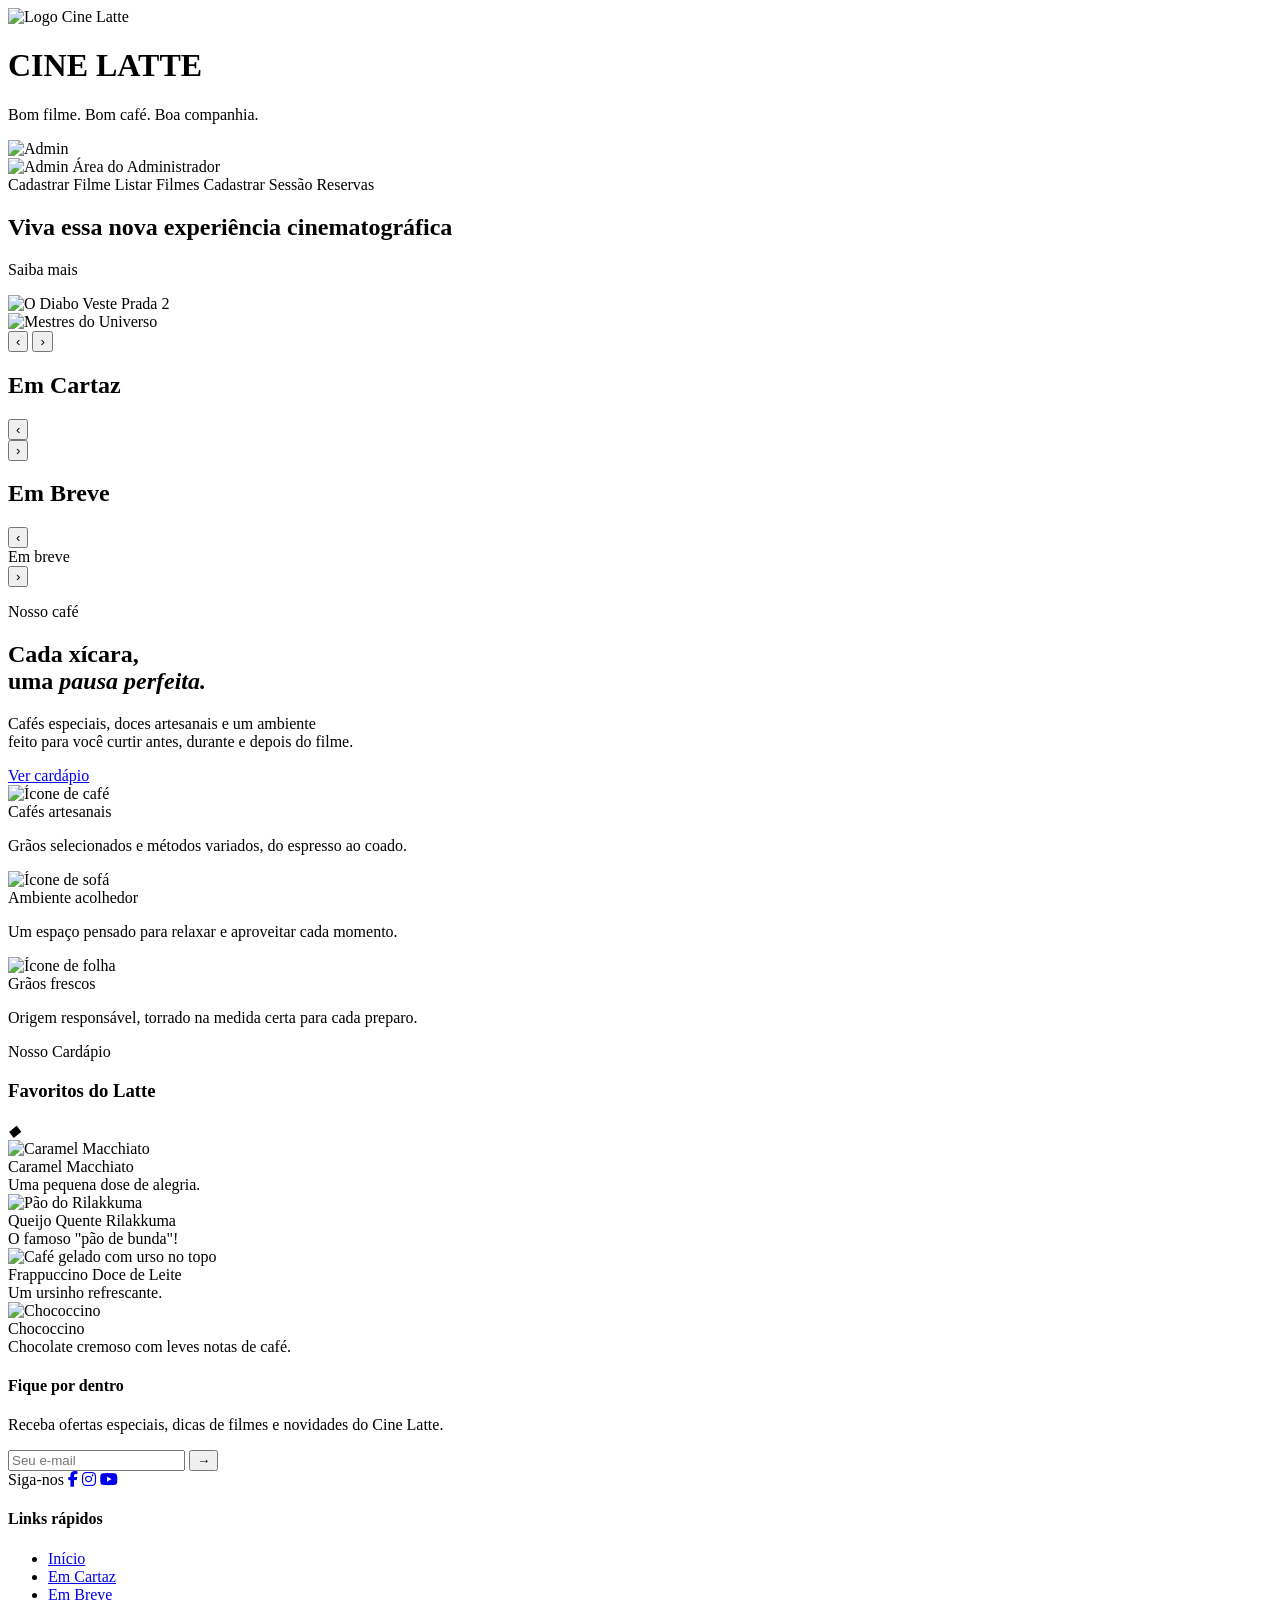
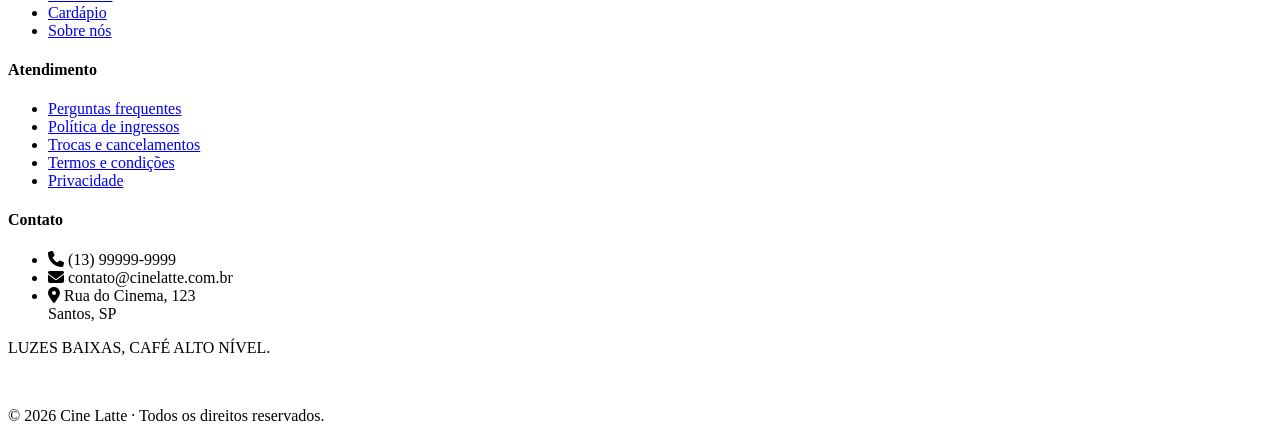
==== src/main/resources/templates/index.html @ 4263da94 "Cine Lumi inicial" ====
<html xmlns:th="http://www.thymeleaf.org">
<head>
    <meta charset="UTF-8">
    <meta name="viewport" content="width=device-width, initial-scale=1.0">
    <title>Cine Latte</title>
    <link rel="stylesheet" th:href="@{/css/global.css}">
    <link rel="stylesheet" th:href="@{/css/index.css}">
    <link rel="preconnect" href="https://fonts.googleapis.com">
    <link href="https://fonts.googleapis.com/css2?family=Montserrat:wght@300;400;500;600&display=swap" rel="stylesheet">
    <link href="https://fonts.googleapis.com/css2?family=Lato:wght@400&display=swap" rel="stylesheet">
    <link href="https://fonts.googleapis.com/css2?family=Playfair+Display:ital,wght@0,400;0,700;1,400&display=swap" rel="stylesheet">
    <link href="https://fonts.googleapis.com/css2?family=Corinthia:wght@400;700&display=swap" rel="stylesheet">
    <link href="https://cdnjs.cloudflare.com/ajax/libs/font-awesome/6.5.0/css/all.min.css" rel="stylesheet">
</head>

<body>

    <!-- ========== HEADER ========== -->
<header>

    <div class="logo-area">
        <div class="logo">
            <img th:src="@{/images/logo.png}" alt="Logo Cine Latte">
        </div>

        <div>   
            <h1>CINE LATTE</h1>
                <p>Bom filme. Bom café. Boa companhia.</p>
        </div> 
    </div>    

    <!-- ── MENU ADMIN ── -->
    <!--
        Estrutura:
        .admin-wrapper  -> posição relativa (âncora do menu flutuante)
            .admin-avatar   -> círculo clicável com a foto
            .admin-dropdown -> menu flutuante, escondido por padrão
    -->
    <div class="admin-wrapper" id="adminWrapper">
 
        <img class="admin-avatar"
             th:src="@{/images/adminphoto.png}"
             alt="Admin"
             id="adminAvatar">
 
        <!-- Menu flutuante -->
        <div class="admin-dropdown" id="adminDropdown">
 
            <!-- Topo: foto + título -->
            <div class="admin-dropdown-header">
                <img th:src="@{/images/adminphoto.png}" alt="Admin">
                <span>Área do Administrador</span>
            </div>
 
            <div class="admin-dropdown-divider"></div>
 
            <!-- Opções -->
            <a class="admin-dropdown-item" th:href="@{/filme/cadastro}">
                Cadastrar Filme
            </a>
            <a class="admin-dropdown-item" th:href="@{/admin/filmes}">
                Listar Filmes
            </a>
            <a class="admin-dropdown-item" th:href="@{/admin/sessao/cadastro}">
                Cadastrar Sessão
            </a>
            <a class="admin-dropdown-item" th:href="@{/admin/reservas}">Reservas</a>

        </div>
    </div>

</header>


<!-- ========== HERO CARROSSEL ========== -->
<section class="hero-carousel" id="hero-carousel">  
    <div class="hero-track" id="heroTrack">
 
        <div class="hero-slide active" th:style="'background-image: url(' + @{/images/cinemaMain.png} + ')'">
            <div class="hero-overlay"></div>
            <div class="hero-info">
                <h2>Viva essa nova experiência cinematográfica</h2>
                <p>Saiba mais</p>
            </div>
        </div>
    
        <div class="hero-slide" th:style="'background-image: url(' + @{/images/comboMario.png} + ')'">
            <div class="hero-overlay"></div>
        </div>

        <div class="hero-slide" th:style="'background-image: url(' + @{/images/bannerPrada.webp} + ')'">
            <div class="hero-overlay"></div>
            <div class="hero-info">
                <img th:src="@{/images/logoPrada.webp}" alt="O Diabo Veste Prada 2" class="movie-logo">
            </div>
        </div>

        <div class="hero-slide" th:style="'background-image: url(' + @{/images/bannerMestres.webp} + ')'">
            <div class="hero-overlay"></div>
            <div class="hero-info">
                <img th:src="@{/images/logoMestres.webp}" alt="Mestres do Universo" class="movie-logo">
            </div>
        </div>

    </div>

        <button class="hero-btn hero-btn-prev" id="heroPrev">&#8249;</button>
        <button class="hero-btn hero-btn-next" id="heroNext">&#8250;</button>
 
        <div class="hero-dots" id="heroDots"></div>
    
</section>

<!-- ========== EM CARTAZ ========== -->
<section class="movies-section">
    <h2 class="section-title">Em Cartaz</h2>
 
    <div class="movies-row-wrapper" id="cartazWrapper">
        <button class="side-btn side-btn-prev" id="cartazPrev">&#8249;</button>
 
        <div class="movies-track" id="cartazTrack">
 
            <a th:each="filme : ${filmesEmCartaz}" th:href="@{/filme/{id}/sessoes(id=${filme.id})}" class="movie-card">
                <div class="movie-poster">
                    <img th:src="@{/uploads/{img}(img=${filme.imagem})}" th:alt="${filme.titulo}">
                </div>

                <div class="movie-info">
                    <div class="movie-name" th:text="${filme.titulo}"></div>

                    <div class="movie-meta">
                        <span th:text="${filme.classificacao}"
                              th:class="${filme.classificacao == 'L'} ? 'cls-badge cls-livre' :
                                        (${filme.classificacao == '18'} ? 'cls-badge cls-maior' : 'cls-badge')">
                        </span>

                         <span th:text="${filme.duracaoFormatada}"></span>

                    </div>

                </div>
            </a>
            
        </div>
        <button class="side-btn side-btn-next" id="cartazNext">&#8250;</button>
    </div>
</section>

<!-- ========== EM BREVE ========== -->
<section class="movies-section">
    <h2 class="section-title">Em Breve</h2>
    <div class="movies-row-wrapper" id="breveWrapper">
        <button class="side-btn side-btn-prev" id="brevePrev">&#8249;</button>
        <div class="movies-track" id="breveTrack">

           <a th:each="filme : ${filmesEmBreve}" th:href="@{/filme/{id}/sessoes(id=${filme.id})}" class="movie-card">
             
            <div class="movie-poster">
                   <img th:src="@{/uploads/{img}(img=${filme.imagem})}" th:alt="${filme.titulo}">
                </div>

                <div class="movie-info">
                    <div class="movie-name" th:text="${filme.titulo}"></div>
                    <div class="movie-meta">
                        <span class="release-date">Em breve</span>
                        <span th:text="${filme.dataEstreia}"></span>
                    </div>
                </div>

           </a> 

        </div>
        <button class="side-btn side-btn-next" id="breveNext">&#8250;</button>
    </div>
</section>     

<!-- ========== CAFÉ ========== -->
<section class="cl-cafe">

  <!-- HERO -->
  <div class="cafe-hero-wrap">
    <div class="cafe-hero">
      <div class="cafe-hero-text">
        <p class="cafe-eyebrow">Nosso café</p>
        <h2 class="cafe-hero-title">
          Cada xícara,<br>
          uma <em>pausa perfeita.</em>
        </h2>
        <p class="cafe-hero-sub">
          Cafés especiais, doces artesanais e um ambiente<br>
          feito para você curtir antes, durante e depois do filme.
        </p>
        <a class="cafe-btn" href="#">Ver cardápio</a>
      </div>
    </div>
  </div>

  <!-- SEÇÃO INFERIOR -->
  <div class="cafe-bottom">


    <!-- 3 pilares -->
    <div class="cafe-pillars">
      <div class="cafe-pillar">
        <img class="pillar-icon" th:src="@{/images/cafe-icon.png}" alt="Ícone de café">
        <div class="pillar-title">Cafés artesanais</div>
        <p class="pillar-desc">Grãos selecionados e métodos variados, do espresso ao coado.</p>
      </div>
      <div class="cafe-pillar">
        <img class="pillar-icon" th:src="@{/images/sofa-icon.png}" alt="Ícone de sofá">
        <div class="pillar-title">Ambiente acolhedor</div>
        <p class="pillar-desc">Um espaço pensado para relaxar e aproveitar cada momento.</p>
      </div>
      <div class="cafe-pillar">
        <img class="pillar-icon" th:src="@{/images/leaf-icon.png}" alt="Ícone de folha">
        <div class="pillar-title">Grãos frescos</div>
        <p class="pillar-desc">Origem responsável, torrado na medida certa para cada preparo.</p>
      </div>
    </div>

    <!-- Título dos cards -->
    <div class="cafe-picks-header">
        <p class="cafe-picks-eyebrow">Nosso Cardápio</p>
        <h3 class="cafe-picks-title">Favoritos do Latte</h3>
        <div class="cafe-picks-divider">
            <span></span>
            <i class="diamond">◆</i>
            <span></span>
        </div>
    </div>

    <!-- 4 cards de bebida -->
    <div class="cafe-drinks-grid">

      <div class="drink-card">
        <img class="drink-img" th:src="@{/images/cafeCaramel.jpeg}" alt="Caramel Macchiato">
        <div class="drink-info">
          <div class="drink-name">Caramel Macchiato</div>
          <div class="drink-price">Uma pequena dose de alegria.</div>
        </div>
      </div>

      <div class="drink-card">
        <img class="drink-img" th:src="@{/images/cafeRilakkuma.jpeg}" alt="Pão do Rilakkuma">
        <div class="drink-info">
          <div class="drink-name">Queijo Quente Rilakkuma</div>
          <div class="drink-price">O famoso "pão de bunda"!</div>
        </div>
      </div>

      <div class="drink-card">
        <img class="drink-img" th:src="@{/images/cafeUrso.jpeg}" alt="Café gelado com urso no topo">
        <div class="drink-info">
          <div class="drink-name">Frappuccino Doce de Leite</div>
          <div class="drink-price">Um ursinho refrescante.</div>
        </div>
      </div>

      <div class="drink-card">
        <img class="drink-img" th:src="@{/images/cafeChococcino.jpeg}" alt="Chococcino">
        <div class="drink-info">
          <div class="drink-name">Chococcino</div>
          <div class="drink-price">Chocolate cremoso com leves notas de café.</div>
        </div>
      </div>

    </div>
  </div>

</section>
<!-- ========== FOOTER ========== -->
<footer>
    <div class="footer-grid">

        <!-- Coluna 1 -->
        <div class="footer-col">
            <h4 class="footer-col-title">Fique por dentro</h4>
            <p class="footer-col-desc">Receba ofertas especiais, dicas de filmes e novidades do Cine Latte.</p>
            <div class="footer-email">
                <input type="email" placeholder="Seu e-mail">
                <button>→</button>
            </div>
            <div class="footer-social">
                <span>Siga-nos</span>
                <a href="#"><i class="fa-brands fa-facebook-f"></i></a>
                <a href="#"><i class="fa-brands fa-instagram"></i></a>
                <a href="#"><i class="fa-brands fa-youtube"></i></a>
            </div>
        </div>

        <!-- Coluna 2 -->
        <div class="footer-col">
            <h4 class="footer-col-title">Links rápidos</h4>
            <ul class="footer-links">
                <li><a href="#">Início</a></li>
                <li><a href="#">Em Cartaz</a></li>
                <li><a href="#">Em Breve</a></li>
                <li><a href="#">Cardápio</a></li>
                <li><a href="#">Sobre nós</a></li>
            </ul>
        </div>

        <!-- Coluna 3 -->
        <div class="footer-col">
            <h4 class="footer-col-title">Atendimento</h4>
            <ul class="footer-links">
                <li><a href="#">Perguntas frequentes</a></li>
                <li><a href="#">Política de ingressos</a></li>
                <li><a href="#">Trocas e cancelamentos</a></li>
                <li><a href="#">Termos e condições</a></li>
                <li><a href="#">Privacidade</a></li>
            </ul>
        </div>

        <!-- Coluna 4 -->
        <div class="footer-col">
            <h4 class="footer-col-title">Contato</h4>
            <ul class="footer-contact">
                <li>
                    <i class="fa-solid fa-phone contact-icon"></i>
                    (13) 99999-9999
                </li>
                <li>
                    <i class="fa-solid fa-envelope contact-icon"></i>
                    contato@cinelatte.com.br
                </li>
                <li>
                    <i class="fa-solid fa-location-dot contact-icon"></i>
                    Rua do Cinema, 123 <br> Santos, SP
                </li>
            </ul>
        </div>

    </div>

    <div class="footer-bottom">
        <p>LUZES BAIXAS, CAFÉ ALTO NÍVEL.</p>
        <br>
        <p>© 2026 Cine Latte · Todos os direitos reservados.</p>
    </div>
</footer>



<script th:src="@{js/index.js}"></script>
<script th:src="@{/js/adminMenu.js}"></script>


</body>
</html>
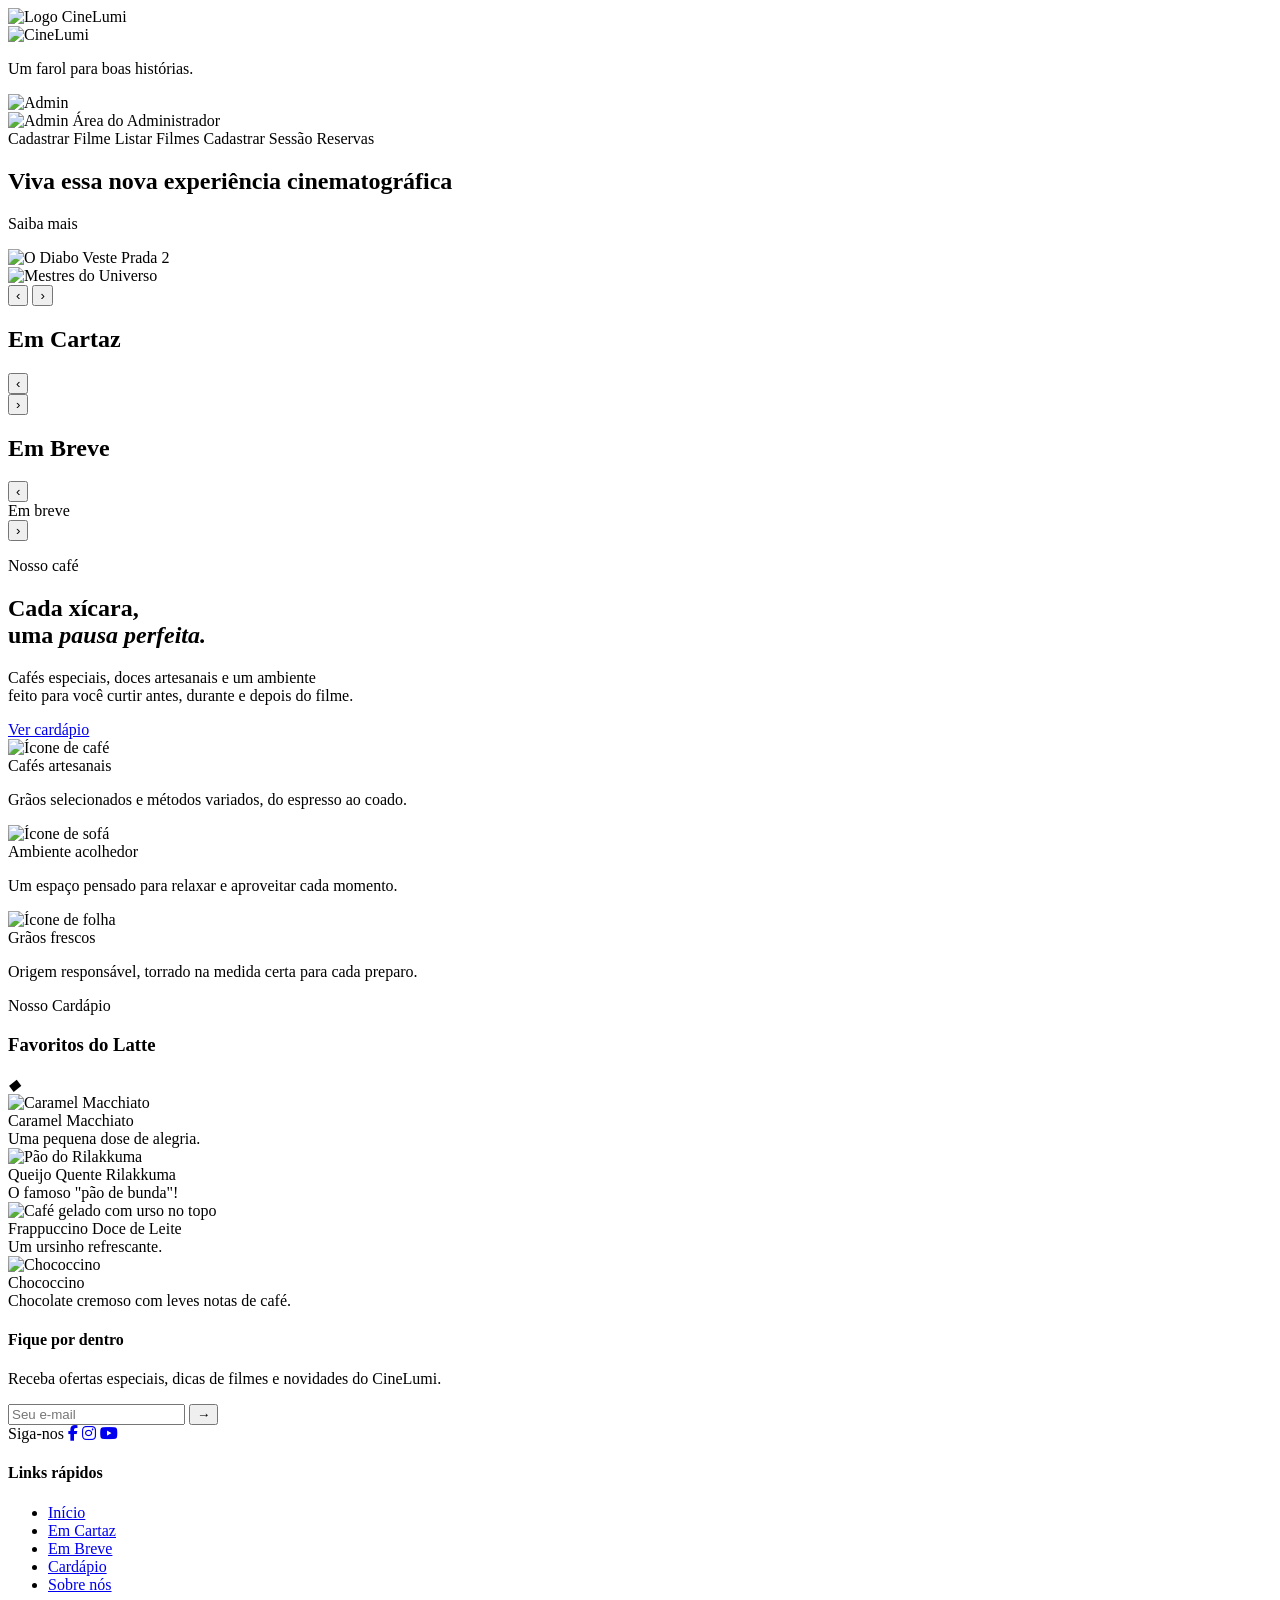
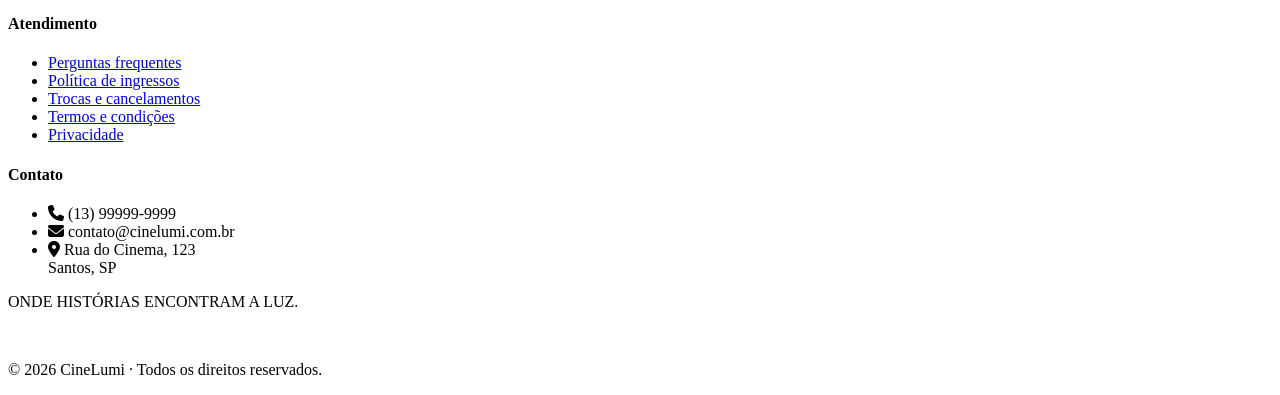
==== commit 3a0d0aee: "Criada branch develop com primeiras alterações" ====
--- a/src/main/resources/templates/index.html
+++ b/src/main/resources/templates/index.html
@@ -2,7 +2,7 @@
 <head>
     <meta charset="UTF-8">
     <meta name="viewport" content="width=device-width, initial-scale=1.0">
-    <title>Cine Latte</title>
+    <title>CineLumi</title>
     <link rel="stylesheet" th:href="@{/css/global.css}">
     <link rel="stylesheet" th:href="@{/css/index.css}">
     <link rel="preconnect" href="https://fonts.googleapis.com">
@@ -20,12 +20,12 @@
 
     <div class="logo-area">
         <div class="logo">
-            <img th:src="@{/images/logo.png}" alt="Logo Cine Latte">
-        </div>
-
-        <div>   
-            <h1>CINE LATTE</h1>
-                <p>Bom filme. Bom café. Boa companhia.</p>
+            <img th:src="@{/images/logo.png}" alt="Logo CineLumi">
+        </div>
+
+        <div class="logo-text">
+            <img th:src="@{/images/nome.png}" alt="CineLumi">
+            <p>Um farol para boas histórias.</p>
         </div> 
     </div>    
 
@@ -275,7 +275,7 @@
         <!-- Coluna 1 -->
         <div class="footer-col">
             <h4 class="footer-col-title">Fique por dentro</h4>
-            <p class="footer-col-desc">Receba ofertas especiais, dicas de filmes e novidades do Cine Latte.</p>
+            <p class="footer-col-desc">Receba ofertas especiais, dicas de filmes e novidades do CineLumi.</p>
             <div class="footer-email">
                 <input type="email" placeholder="Seu e-mail">
                 <button>→</button>
@@ -322,7 +322,7 @@
                 </li>
                 <li>
                     <i class="fa-solid fa-envelope contact-icon"></i>
-                    contato@cinelatte.com.br
+                    contato@cinelumi.com.br
                 </li>
                 <li>
                     <i class="fa-solid fa-location-dot contact-icon"></i>
@@ -334,9 +334,9 @@
     </div>
 
     <div class="footer-bottom">
-        <p>LUZES BAIXAS, CAFÉ ALTO NÍVEL.</p>
+        <p>ONDE HISTÓRIAS ENCONTRAM A LUZ.</p>
         <br>
-        <p>© 2026 Cine Latte · Todos os direitos reservados.</p>
+        <p>© 2026 CineLumi · Todos os direitos reservados.</p>
     </div>
 </footer>
 
